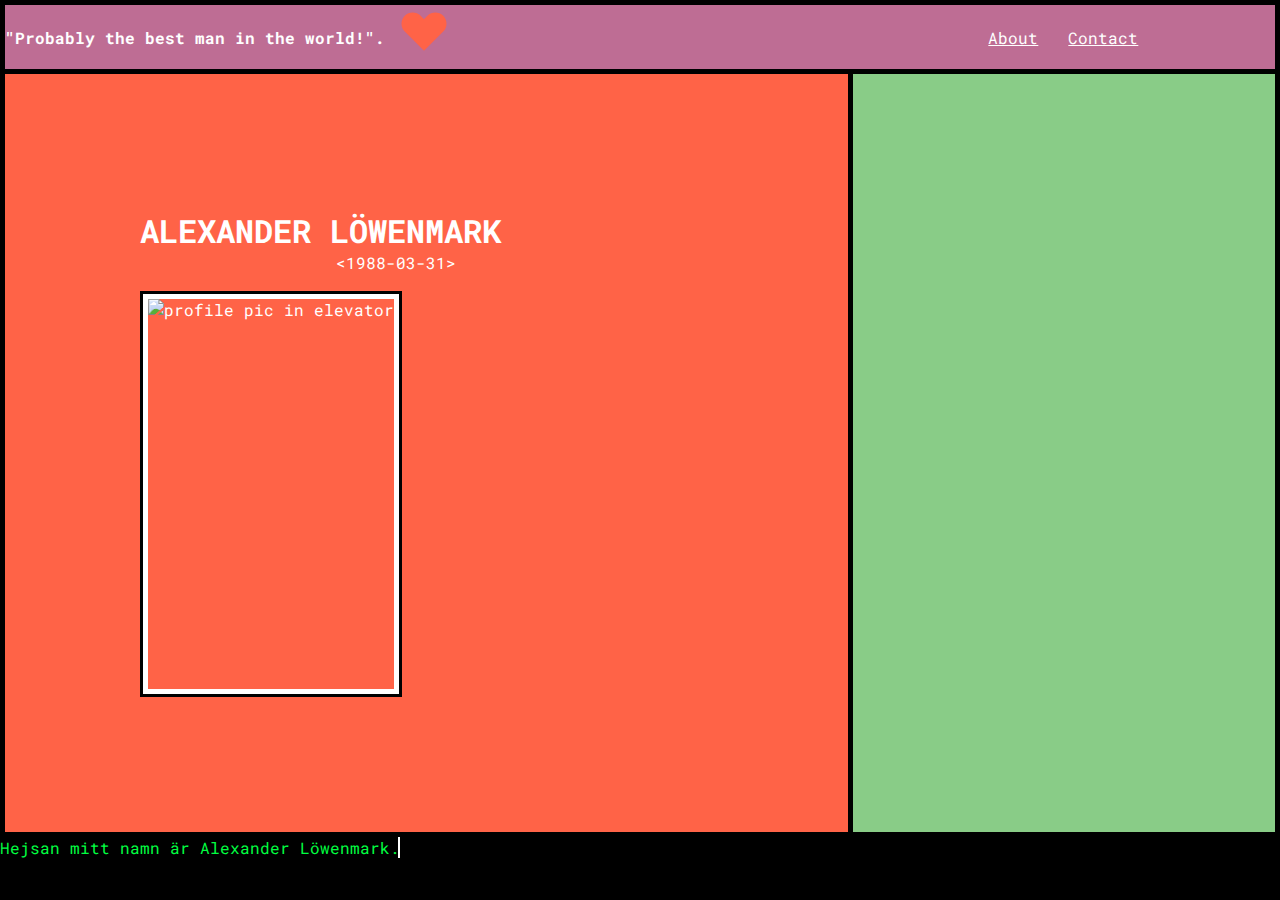
==== index.html @ b29c3563 "added profile-page" ====
<!DOCTYPE html>
<html>

<head>
    <meta charset="UTF-8">
    <meta name="viewport" content="width=device-width, initial-scale=1.0">
    <link rel="stylesheet" href="css/default.css">
    <title>Alexander Löwenmark</title>
    <link href="https://fonts.googleapis.com/css2?family=Roboto&display=swap" rel="stylesheet">
    <link href="https://fonts.googleapis.com/css2?family=Roboto+Mono:wght@500&family=Russo+One&display=swap" rel="stylesheet">

    <script src="js/script.js"></script>


</head>

<body>



    <header class="header-wrapper">
        <div class="header-title">
            <h2>"Probably the best man in the world!".</h2>
            <div class="heart">
                <svg width="60" height="60" viewBox="0 0 200 200">
                <g transform="translate(100 100)">
                  <path transform="translate(-50 -50)" fill="tomato" d="M92.71,7.27L92.71,7.27c-9.71-9.69-25.46-9.69-35.18,0L50,14.79l-7.54-7.52C32.75-2.42,17-2.42,7.29,7.27v0 c-9.71,9.69-9.71,25.41,0,35.1L50,85l42.71-42.63C102.43,32.68,102.43,16.96,92.71,7.27z"></path>
                  <animateTransform 
                      attributeName="transform" 
                      type="scale" 
                      values="1; 1.5; 1.25; 1.5; 1.5; 1;" 
                      dur="1s" 
                      repeatCount="indefinite"
                      additive="sum">      
                  </animateTransform>
              </g>
            </svg>
            </div>
        </div>
        <nav>

            <ul>
                <li><a href="#a" onclick="aboutLink()">About</a></li>
                <li><a href="#" onclick="contactLink()">Contact</a></li>
            </ul>
        </nav>
    </header>

    <main class="main-wrapper">
        <section class="main1">
            <div class="content1">
                <div class="name">
                    <h1>ALEXANDER LÖWENMARK</h1>
                    <p>&lt;1988-03-31&gt;</p>
                </div>
                <div class="profilepic">
                    <img class="profileimg" src="img/hiss.jpg" alt="profile pic in elevator">
                </div>
            </div>
        </section>

        <section class="main2" id="dynamic">

            <div class="about" id="about">
                <div>
                    <h2>&lt;About me&gt;</h2>
                    <ul>
                        <li>Name: Alexander Löwenmark</li>
                        <li>Age: 32</li>
                        <li>Gender: Male</li>
                        <li>Family:
                            <ul>
                                <li>Wife: Emma</li>
                                <li>Sons: Casper & Lukas</li>
                                <li>Dog: Mr.Otto</li>
                            </ul>
                        </li>
                        <li>Occupation: IT-technician</li>
                    </ul>
                </div>
            </div>

            <div class="contact" id="contact">
                <div>
                    <h2>&lt;Contact me&gt;</h2>
                    <ul id="contactlist">
                        <li>Email: lowenmark.a@gmail.com</li>
                        <li>Phone: xxx</li>
                        <li>Street Address: Ankeborg 1337</li>
                        <li>hejsan</li>

                    </ul>
                </div>
            </div>








        </section>

    </main>

    <footer class="footer-wrapper">
        <div class="css-typing">
            <p>Hejsan mitt namn är Alexander Löwenmark.</p>
            <p>Jag kommer att använda den här webbplatsen</p>
            <p>för att träna HTML, CSS och Javascript...</p>
        </div>
    </footer>

    </div>
</body>

</html>
---- css/default.css ----
* {
    margin: 0;
    padding: 0;
    box-sizing: border-box;
}

body {
    color: white;
    background: black;
    font-family: 'Roboto Mono', monospace;
    /*
    font-family: 'Roboto', sans-serif;
    */
}

h1 {
    font-size: 3em;
}

h2 {
    font-size: 2em;
}


/* HEADER */

.header-wrapper {
    background: #BE6D94;
    display: flex;
    flex-wrap: wrap;
    justify-content: space-between;
    align-items: center;
    border: 5px solid black;
    border-bottom: none;
}

.header-title {
    display: flex;
    flex-wrap: wrap;
    align-items: center;
    flex: 2;
}

.heart {
    margin-left: 1vh;
}

nav {
    display: flex;
    justify-content: center;
    align-items: center;
    text-align: center;
    flex: 1;
}

nav ul {
    display: flex;
    flex-wrap: wrap;
    list-style: none;
    justify-content: flex-end;
}

nav ul li {
    padding-right: 4rem;
}

.header-wrapper a {
    color: white;
}

.header-wrapper a:hover {
    color: black;
}


/* MAIN */

.main-wrapper {
    display: grid;
    grid-template-columns: 2fr 1fr;
}

.main1 {
    display: flex;
    flex-wrap: wrap;
    flex-direction: row;
    background-color: tomato;
    grid-column: 1/2;
    justify-content: flex-start;
    border: 5px solid black;
}

.main2 {
    display: flex;
    flex-wrap: wrap;
    justify-content: center;
    align-items: flex-start;
    background: #89cc87;
    grid-column: 2/3;
    border: 5px solid black;
    border-left: none;
    overflow: auto;
}

.content1 {
    display: flex;
    flex-wrap: wrap;
    flex-direction: column;
    justify-content: center;
    align-items: center;
    margin-left: 15vh;
    margin-top: 15vh;
    margin-bottom: 15vh;
}

.name {
    display: flex;
    flex-wrap: wrap;
    flex-direction: column;
    align-items: flex-end;
}

.name p {
    display: inline-block;
    margin-bottom: 2vh;
    margin-right: 5vh;
}

.profilepic {
    display: flex;
    flex-wrap: wrap;
    border: 3px solid black;
    align-self: flex-start;
}

.profileimg {
    max-width: 100%;
    height: 400px;
    border: 5px solid white;
}

#about {
    display: none;
    margin-top: 60px;
}

#contact {
    display: none;
    margin-top: 60px;
}

.contact ul,
.about ul {
    list-style: none;
}

.hide {
    display: none;
}


/* FOOTER */

.footer-wrapper {
    display: flex;
    flex-wrap: wrap;
    background: black;
    color: #00FF41;
}


/* Animated Text */

.css-typing p {
    border-right: .15em solid white;
    white-space: nowrap;
    font-weight: light;
    overflow: hidden;
}

.css-typing p:nth-child(1) {
    width: 25em;
    -webkit-animation: type 2s steps(40, end);
    animation: type 2s steps(40, end);
    -webkit-animation-fill-mode: forwards;
    animation-fill-mode: forwards;
}

.css-typing p:nth-child(2) {
    width: 26em;
    opacity: 0;
    -webkit-animation: type2 2s steps(40, end);
    animation: type2 2s steps(40, end);
    -webkit-animation-delay: 2s;
    animation-delay: 2s;
    -webkit-animation-fill-mode: forwards;
    animation-fill-mode: forwards;
}

.css-typing p:nth-child(3) {
    width: 25em;
    opacity: 0;
    -webkit-animation: type3 2s steps(40, end), blink .5s step-end infinite alternate;
    animation: type3 2s steps(40, end), blink .5s step-end infinite alternate;
    -webkit-animation-delay: 4s;
    animation-delay: 4s;
    -webkit-animation-fill-mode: forwards;
    animation-fill-mode: forwards;
}

@keyframes type {
    0% {
        width: 0;
    }
    99.9% {
        border-right: .15em solid orange;
    }
    100% {
        border: none;
    }
}

@-webkit-keyframes type {
    0% {
        width: 0;
    }
    99.9% {
        border-right: .15em solid orange;
    }
    100% {
        border: none;
    }
}

@keyframes type2 {
    0% {
        width: 0;
    }
    1% {
        opacity: 1;
    }
    99.9% {
        border-right: .15em solid orange;
    }
    100% {
        opacity: 1;
        border: none;
    }
}

@-webkit-keyframes type2 {
    0% {
        width: 0;
    }
    1% {
        opacity: 1;
    }
    99.9% {
        border-right: .15em solid orange;
    }
    100% {
        opacity: 1;
        border: none;
    }
}

@keyframes type3 {
    0% {
        width: 0;
    }
    1% {
        opacity: 1;
    }
    100% {
        opacity: 1;
    }
}

@-webkit-keyframes type3 {
    0% {
        width: 0;
    }
    1% {
        opacity: 1;
    }
    100% {
        opacity: 1;
    }
}

@keyframes blink {
    50% {
        border-color: transparent;
    }
}

@-webkit-keyframes blink {
    50% {
        border-color: tranparent;
    }
}


/* Media Queries */

@media (max-width: 330px) {
    .profileimg {
        height: 50px;
    }
    .profilepic {
        text-align: center;
        display: inline-block;
    }
    .content1 {
        margin-left: 0;
    }
}

@media (max-width: 460px) {
    .css-typing {
        font-size: 12px;
    }
    .profileimg {
        height: 200px;
    }
    .main-wrapper {
        grid-template-columns: 1fr 1fr;
    }
}

@media (max-width: 640px) {
    #contact,
    #about {
        font-size: 12px;
    }
    .name h1 {
        font-size: 18px;
    }
    .name p {
        font-size: 12px;
        margin: 0;
        padding: 0px;
        align-self: center;
    }
    .profileimg {
        height: 300px;
    }
    .css-typing {
        font-size: 12px;
    }
}

@media (max-width: 1024px) {
    .main1 {
        padding-top: 100px;
        padding-left: 10px;
    }
    .content1 {
        padding: 0;
        margin: 0;
    }
    .name p {
        margin: 0;
        padding: 0;
    }
    .profilepic {
        margin-top: 15px;
        margin-bottom: 15px;
    }
}

@media (max-width: 1337px) {
    .header-wrapper {
        justify-content: center;
    }
    nav {
        padding-right: 0;
    }
    nav ul li {
        text-align: center;
        padding: 15px;
    }
    h1 {
        font-size: 2em;
    }
    h2 {
        font-size: 1em;
    }
}
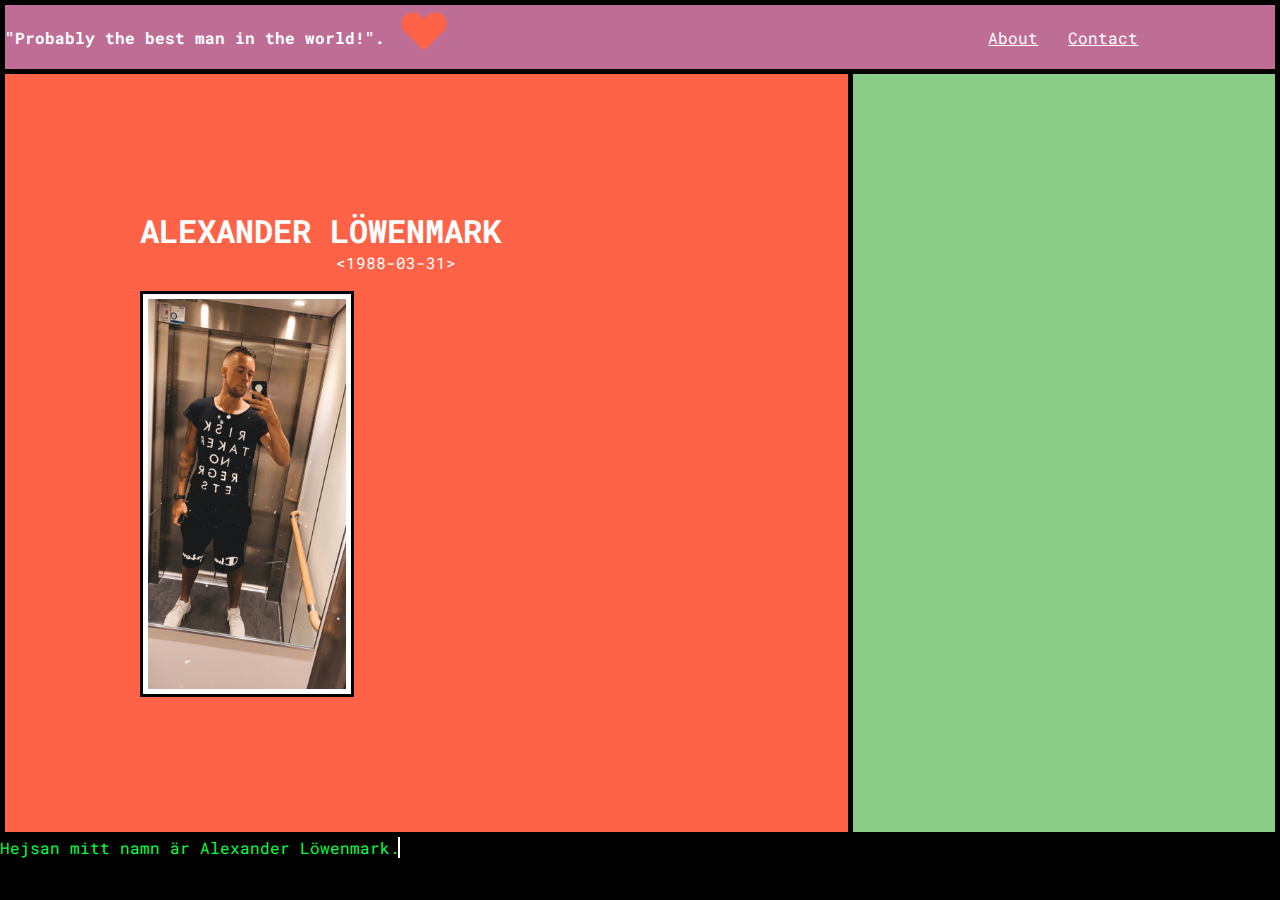
==== commit ee9c3148: "Update index.html" ====
--- a/index.html
+++ b/index.html
@@ -54,7 +54,7 @@
                     <p>&lt;1988-03-31&gt;</p>
                 </div>
                 <div class="profilepic">
-                    <img class="profileimg" src="img/hiss.jpg" alt="profile pic in elevator">
+                    <img class="profileimg" src="./img/hiss.JPG" alt="profile pic in elevator">
                 </div>
             </div>
         </section>
@@ -115,4 +115,4 @@
     </div>
 </body>
 
-</html>+</html>
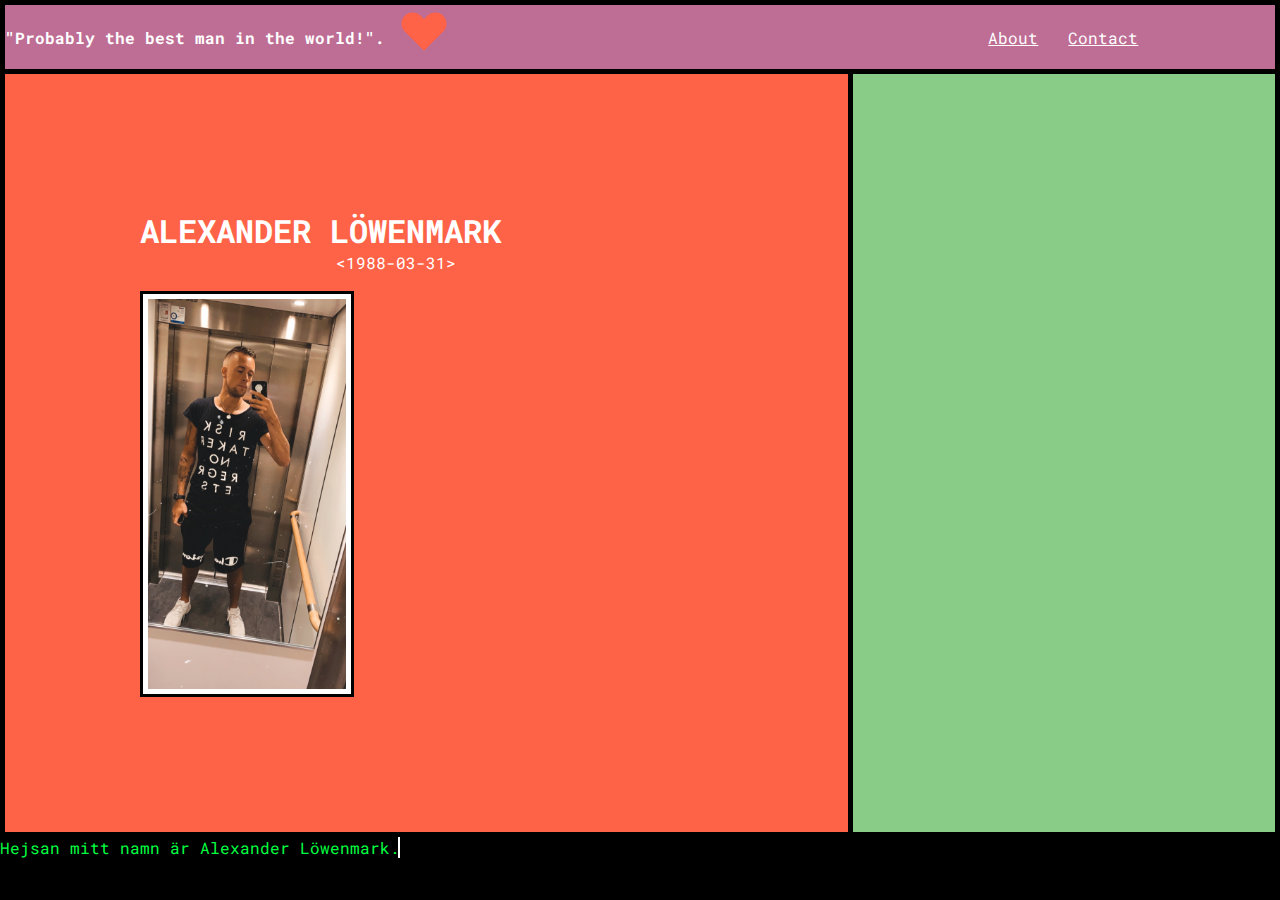
==== commit 21f5498a: "Update index.html" ====
--- a/index.html
+++ b/index.html
@@ -54,7 +54,7 @@
                     <p>&lt;1988-03-31&gt;</p>
                 </div>
                 <div class="profilepic">
-                    <img class="profileimg" src="./img/hiss.JPG" alt="profile pic in elevator">
+                    <img class="profileimg" src="img/hiss.JPG" alt="profile pic in elevator">
                 </div>
             </div>
         </section>
